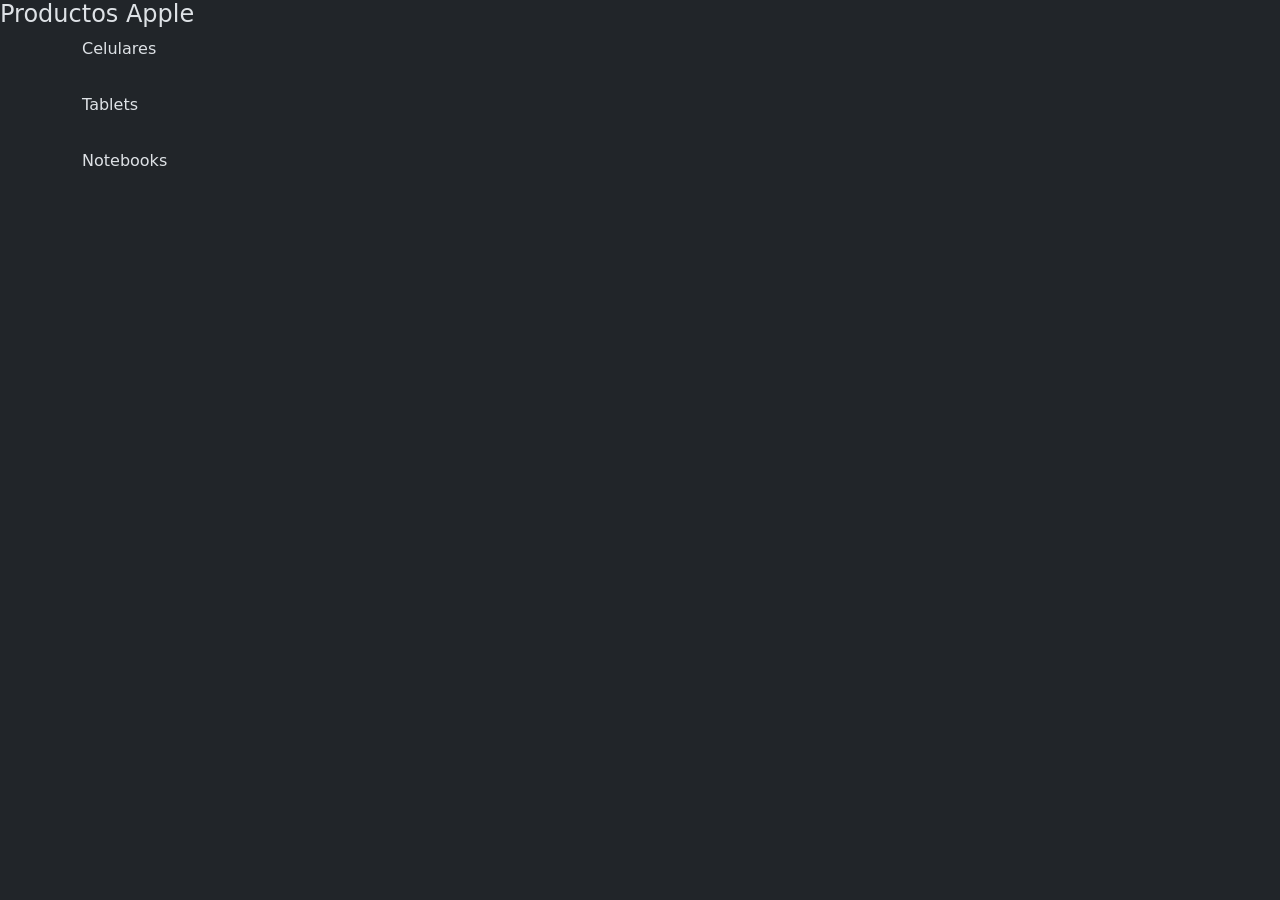
==== frontend/apple/index.html @ dcd519ce "Redireccionando marcas y mostrar productos" ====
<!DOCTYPE html>
<html lang="es">
<head>
    <meta charset="UTF-8">
    <meta name="viewport" content="width=device-width, initial-scale=1.0">
    <link href="https://cdn.jsdelivr.net/npm/bootstrap@5.3.3/dist/css/bootstrap.min.css" rel="stylesheet" integrity="sha384-QWTKZyjpPEjISv5WaRU9OFeRpok6YctnYmDr5pNlyT2bRjXh0JMhjY6hW+ALEwIH" crossorigin="anonymous">
    <title>Apple</title>
 </head>
 
 <body data-bs-theme="dark">
    <h4>Productos Apple</h4>
    <script src="https://cdn.jsdelivr.net/npm/bootstrap@5.3.3/dist/js/bootstrap.bundle.min.js" integrity="sha384-YvpcrYf0tY3lHB60NNkmXc5s9fDVZLESaAA55NDzOxhy9GkcIdslK1eN7N6jIeHz" crossorigin="anonymous"></script>

    <div class="container">
        <p>Celulares</p>
        <div class="row row-cols-auto" id="celulares">
            <ul id="lista_celulares" class="list-inline">
            </ul>
        </div>
    </div>

    <div class="container">
        <p>Tablets</p>
        <div class="row row-cols-auto" id="tablets">
            <ul id="lista_tablets" class="list-inline">
            </ul>
        </div>
    </div>

    <div class="container">
        <p>Notebooks</p>
        <div class="row row-cols-auto" id="notebooks">
            <ul id="lista_notebooks" class="list-inline">
            </ul>
        </div>
    </div>

    <script>
        function mostrar_datos(datos) {
            console.log("Exito");
            console.log(datos);
            return datos.json();
        }

        function mostrar_error(error) {
            console.log("Error");
            console.log(error);
        }

        function parse_datos(contenido, id_lista) {
            console.log("Contenido completo:", contenido);
            const container = document.getElementById(id_lista);
            for (let indice = 0; indice < contenido.length; indice++) {
                const elemento = document.createElement("div");
                elemento.classList.add("list-inline-item"); // Agrega clase de Bootstrap para items

                const card = document.createElement("div")
                card.setAttribute("class", "card")
               
                const imagen = document.createElement("img")
                imagen.setAttribute("class", "card-body")
                imagen.setAttribute("src", contenido[indice].imagen)
                console.log("Imagen URL:", contenido[indice].imagen)

                const card_body = document.createElement("div")
                card_body.setAttribute("class", "card_body")

                card_body.textContent = contenido[indice].modelo;
                card.append(imagen)
                card.append(card_body)
                elemento.append(card)
                
                container.append(elemento)
            }
        }

       fetch("http://localhost:5000/apple/celulares")
            .then(mostrar_datos)
            .then(function (contenido) {
                const id_lista = "lista_celulares";
                parse_datos(contenido, id_lista);
            })
            .catch(mostrar_error); 

        fetch("http://localhost:5000/apple/tablets/")
            .then(mostrar_datos)
            .then(function (contenido) {
                const id_lista = "lista_tablets";
                parse_datos(contenido, id_lista);
            })
            .catch(mostrar_error);

        fetch("http://localhost:5000/apple/notebooks/")
            .then(mostrar_datos)
            .then(function (contenido) {
                const id_lista = "lista_notebooks";
                parse_datos(contenido, id_lista);
            })
            .catch(mostrar_error);
    </script>

</body>
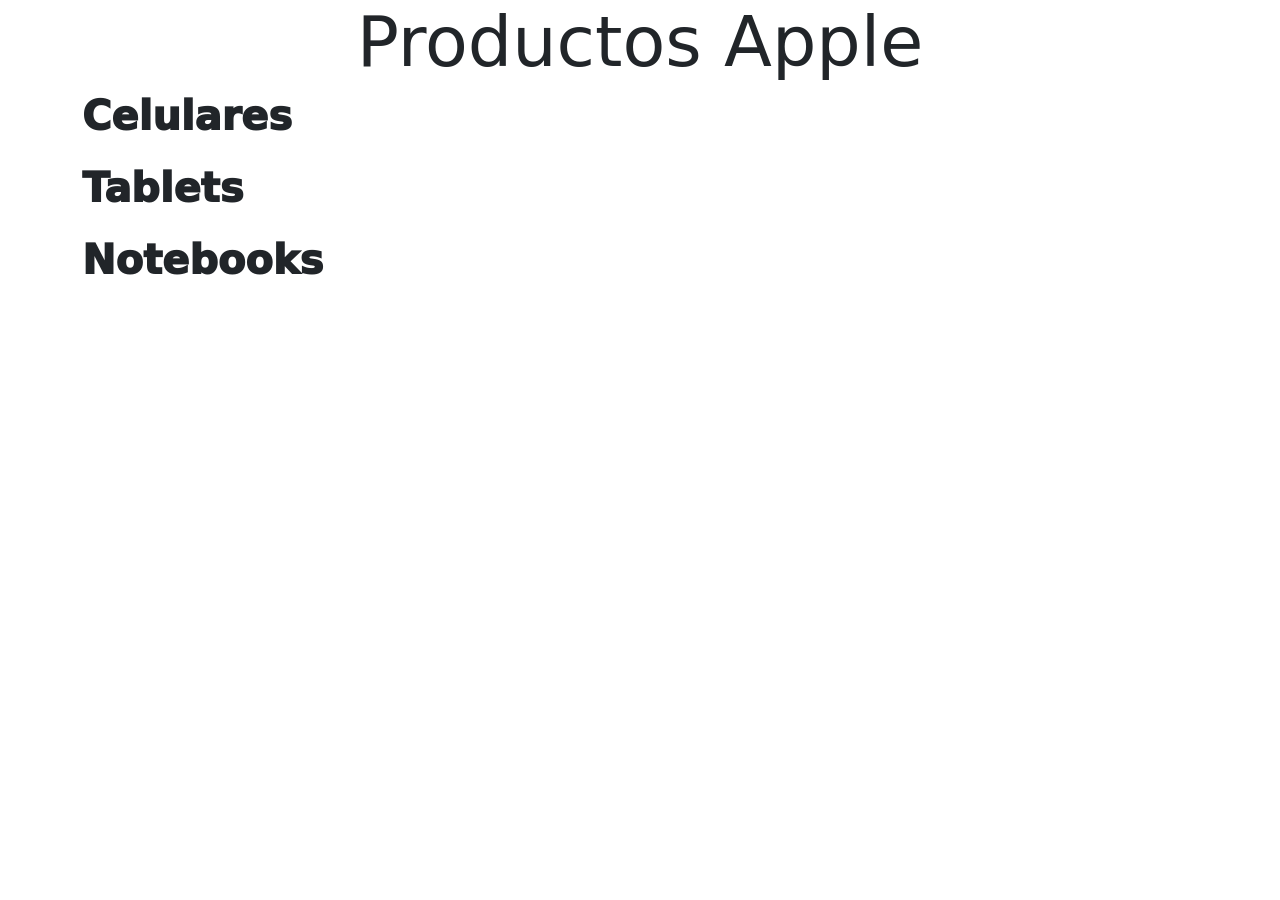
==== commit 27272df0: "Extender diseño a apple y xiomi tambien" ====
--- a/frontend/apple/index.html
+++ b/frontend/apple/index.html
@@ -4,15 +4,16 @@
     <meta charset="UTF-8">
     <meta name="viewport" content="width=device-width, initial-scale=1.0">
     <link href="https://cdn.jsdelivr.net/npm/bootstrap@5.3.3/dist/css/bootstrap.min.css" rel="stylesheet" integrity="sha384-QWTKZyjpPEjISv5WaRU9OFeRpok6YctnYmDr5pNlyT2bRjXh0JMhjY6hW+ALEwIH" crossorigin="anonymous">
+    <link rel="stylesheet" href="apple.css">
     <title>Apple</title>
  </head>
  
- <body data-bs-theme="dark">
-    <h4>Productos Apple</h4>
+ <body>
+    <h1>Productos Apple</h1>
     <script src="https://cdn.jsdelivr.net/npm/bootstrap@5.3.3/dist/js/bootstrap.bundle.min.js" integrity="sha384-YvpcrYf0tY3lHB60NNkmXc5s9fDVZLESaAA55NDzOxhy9GkcIdslK1eN7N6jIeHz" crossorigin="anonymous"></script>
 
     <div class="container">
-        <p>Celulares</p>
+        <h3>Celulares</h3>
         <div class="row row-cols-auto" id="celulares">
             <ul id="lista_celulares" class="list-inline">
             </ul>
@@ -20,7 +21,7 @@
     </div>
 
     <div class="container">
-        <p>Tablets</p>
+        <h3>Tablets</h3>
         <div class="row row-cols-auto" id="tablets">
             <ul id="lista_tablets" class="list-inline">
             </ul>
@@ -28,7 +29,7 @@
     </div>
 
     <div class="container">
-        <p>Notebooks</p>
+        <h3>Notebooks</h3>
         <div class="row row-cols-auto" id="notebooks">
             <ul id="lista_notebooks" class="list-inline">
             </ul>
@@ -48,25 +49,33 @@
         }
 
         function parse_datos(contenido, id_lista) {
-            console.log("Contenido completo:", contenido);
             const container = document.getElementById(id_lista);
             for (let indice = 0; indice < contenido.length; indice++) {
                 const elemento = document.createElement("div");
                 elemento.classList.add("list-inline-item"); // Agrega clase de Bootstrap para items
 
-                const card = document.createElement("div")
-                card.setAttribute("class", "card")
-               
+                const card = document.createElement("a")
+                card.setAttribute("class", "card text-decoration-none")
+                card.setAttribute("href",`/producto?id=${contenido[indice].id}&modelo=${encodeURIComponent(contenido[indice].modelo)}`);
+              
+                const titulo = document.createElement("h5");
+                titulo.setAttribute("class", "card-title");
+                titulo.textContent = contenido[indice].modelo;
+
                 const imagen = document.createElement("img")
                 imagen.setAttribute("class", "card-body")
                 imagen.setAttribute("src", contenido[indice].imagen)
-                console.log("Imagen URL:", contenido[indice].imagen)
+
+                const precio = document.createElement("p");
+                precio.setAttribute("class", "precio text-decoration-none");
+                precio.textContent = `$${contenido[indice].precio}`;
 
                 const card_body = document.createElement("div")
-                card_body.setAttribute("class", "card_body")
+                card_body.setAttribute("class", "card-body")
 
-                card_body.textContent = contenido[indice].modelo;
+                card.append(titulo)
                 card.append(imagen)
+                card.append(precio)
                 card.append(card_body)
                 elemento.append(card)
                 
@@ -74,7 +83,8 @@
             }
         }
 
-       fetch("http://localhost:5000/apple/celulares")
+
+       fetch("http://localhost:5000/Apple/celulares")
             .then(mostrar_datos)
             .then(function (contenido) {
                 const id_lista = "lista_celulares";
@@ -82,7 +92,7 @@
             })
             .catch(mostrar_error); 
 
-        fetch("http://localhost:5000/apple/tablets/")
+        fetch("http://localhost:5000/Apple/tablets")
             .then(mostrar_datos)
             .then(function (contenido) {
                 const id_lista = "lista_tablets";
@@ -90,7 +100,7 @@
             })
             .catch(mostrar_error);
 
-        fetch("http://localhost:5000/apple/notebooks/")
+        fetch("http://localhost:5000/Apple/notebooks")
             .then(mostrar_datos)
             .then(function (contenido) {
                 const id_lista = "lista_notebooks";
--- a/frontend/apple/apple.css
+++ b/frontend/apple/apple.css
@@ -0,0 +1,28 @@
+h1 {
+    text-align: center;
+    font-size: 70px;
+}
+h3 {
+    font-weight: 1000;
+    font-size: 40px;
+}
+
+.card-title{
+    text-align:left;
+    font-family: 'Trebuchet MS', 'Lucida Sans Unicode', 'Lucida Grande', 'Lucida Sans', Arial, sans-serif;
+    font-weight: 800;
+    color: #0d6efd; 
+    font-size: 25px;
+}
+.card-body{
+    text-align: center;
+}
+.precio{
+    text-align: right;
+    color: #0d6efd; 
+    font-size: 30px;
+}
+.card-img-top{
+    max-width: 100%;
+    max-height: 200px;
+}
